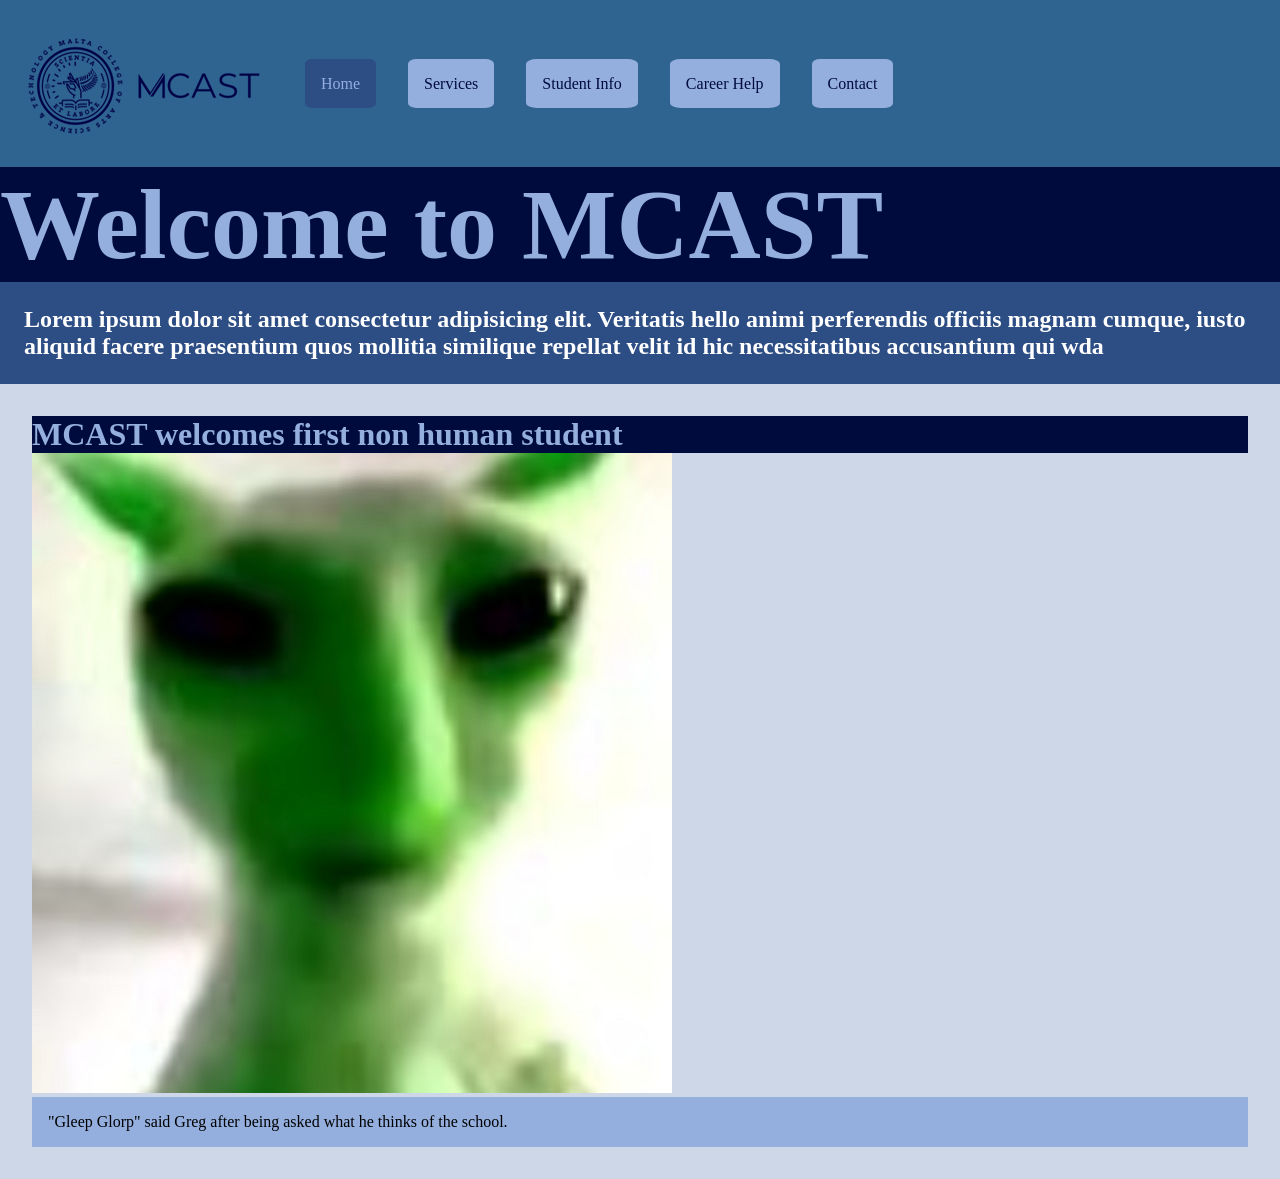
==== V2/index.html @ 1954fdc8 "fixed student info i added an image carousel in the student info page, i added a way to tell which p" ====
<!DOCTYPE html>
<html lang="en">
<head>
    <link rel="stylesheet" href="style.css">
    <meta charset="UTF-8">
    <meta name="viewport" content="width=device-width, initial-scale=1.0">
    <title>index</title>
</head>
<body>
    <!--  nav bar -->
    
    <nav class="navBar">
        <div class="container">
            <!--<img src="mcast-logo.png" alt="mcast-logo">-->
            <a style="background-color: transparent; padding:0; margin-top: 3%;" href="index.html">
            <img src="mcast-logo.png" alt="mcast-logo">
            </a>
            
            <ul>
                <li><a style="background-color:var(--gray); color: var(--light);", href="index.html">Home</a></li>
                <li><a href="services.html">Services</a></li>
                <li><a href="studentInfo.html">Student Info</a></li>
                <li><a href="careerHelp.html">Career Help</a></li>
                <li><a href="contact.html">Contact</a>  </li>
            </ul>
        </div>
        
    </nav>
    
    <!-- paragraph 1 -->
    
    <main class="container">
        
        <div class="intro">
            <h1>
                Welcome to MCAST
            </h1>
            <h2>
                Lorem ipsum dolor sit amet consectetur adipisicing elit. 
                Veritatis hello animi perferendis officiis magnam cumque, 
                iusto aliquid facere praesentium quos mollitia similique
                repellat velit id hic necessitatibus accusantium qui wda
                
            </h2>
        </div>
        
        <!-- news -->
        <div class="news">
            <h1>MCAST welcomes first non human student</h1>
            <img src="Green Greg.jpg" alt="Green Greg">
            <p> "Gleep Glorp" said Greg after being asked what he thinks of the school.
            </p>
        </div>
        
    </main>
</body>
</html>
---- V2/style.css ----
/* this is a css comment */
:root {
    --gray:#2d4d85;
    --light:#94afde;
    --dark:#000b3d;
}

/* general */
body{
    background-color: #ced7e7;
}
.container{
    max-width: 1280px;
    margin: auto;
}

div.container{
    display: flex;
    align-items: center;    
}

* {
    margin: 0;
    padding: 0;
}

h1{
    color: var(--light);
    background-color:var(--dark);
    font-weight: bolder;
}

.paragraph {
    background-color: aquamarine; 
    padding: 1em;
}
a{
    color: rgb(127, 9, 9);
    text-decoration: none;
}

h2{
    padding: 1em;
    color:white ;
    background-color:var(--gray);
}

/* nav bar */
.navBar {
    background-color: rgb(47, 100, 144);
}

.navBar ul {
    list-style: none;
    display: flex;
}
.navBar a {
    color: var(--dark);
    padding: 1em;
    background-color:var(--light);
    margin: 1em;
    border-radius: 10%;
}
.navBar a:hover{
    color: var(--dark);
    padding: 1em;
    background-color:#6d7fa4;;
    margin: 1em;
    border-radius: 10%;
}


div.contactSheet {
    color:var(--light);
    font-weight: bolder;
    font-size: large;
    background-color: var(--dark);
    padding: 1em;
}

.news{
padding: 2em;
}
.news p{
    padding: 1em;
    background-color:var(--light);
    display: flex;
}

.intro {
    background-color: purple;
}
.intro h1 {
    font-size: 100px;
}
div.services{
    max-width: 1280px;
    margin: auto;
    background-color: var(--dark);
    display: grid;
    align-items: left;
}
div.services a{
    color: var(--dark);
    padding: 1em;
    background-color: var(--light);
    border-radius: 0%;
    text-align: center;
    margin: 1em;
    font-size: larger;
    font-weight: bold;
}
div.services a:hover{
    color: var(--dark);
    padding: 1em;
    background-color:#6d7fa4;
    border-radius: 0%;
    text-align: center;
    margin: 1em;
    font-size: larger;
    font-weight: bold;
}

div.info{
    max-width: 1280px;
    margin: auto;
    background-color: var(--dark);
    display: flex;
    align-items: center;
    padding: 10px;
    justify-content: center;
}
div.info a{
    align-content: center;
    margin-left: 30px;
    margin-right: 30px;
    color: var(--dark);
    background-color: var(--light);
    width: 100px;
    border-radius: 0%;
    text-align: center;
    font-weight: bolder;
    aspect-ratio: 1;
}
div.info a:hover{
    width: 100px;
    border-radius: 0%;
    text-align: center;
    font-weight: bolder;
    aspect-ratio: 1;
    background-color:#798cae;
}

div.MainInfo{
    background-color: var(--gray);
    display: grid;
    text-align: center;
    color: white;
}

div.MainInfo img{
    padding: 1%;
    display:flex;
    max-width: 7%;
    height: auto;    
}
div.icons{
display:flex;
}



div.slider{
    text-align: center;
    display: flex;
    justify-content: center;
    align-items: center;
}

.box{
    width: 30px;
    height: 250px;
    background-color: var(--dark);
    margin: 10px;
    transition: width 0.3s ease-in, height 0.3s ease-in;
    border-radius: 15px;
    background-size: cover;
    background-position: center;
}

.hidden:checked + .box {
    width: 500px;
    height: 270px;
}

.hidden {
    display: none;
}

.b1{
    background-image: url(slideshow-img1.jpg);
}

.b2{
    background-image: url(slideshow-img2.jpg);
}

.b3{
    background-image: url(slideshow-img3.jpg);
}

.b4{
    background-image: url(slideshow-img4.jpg);
}
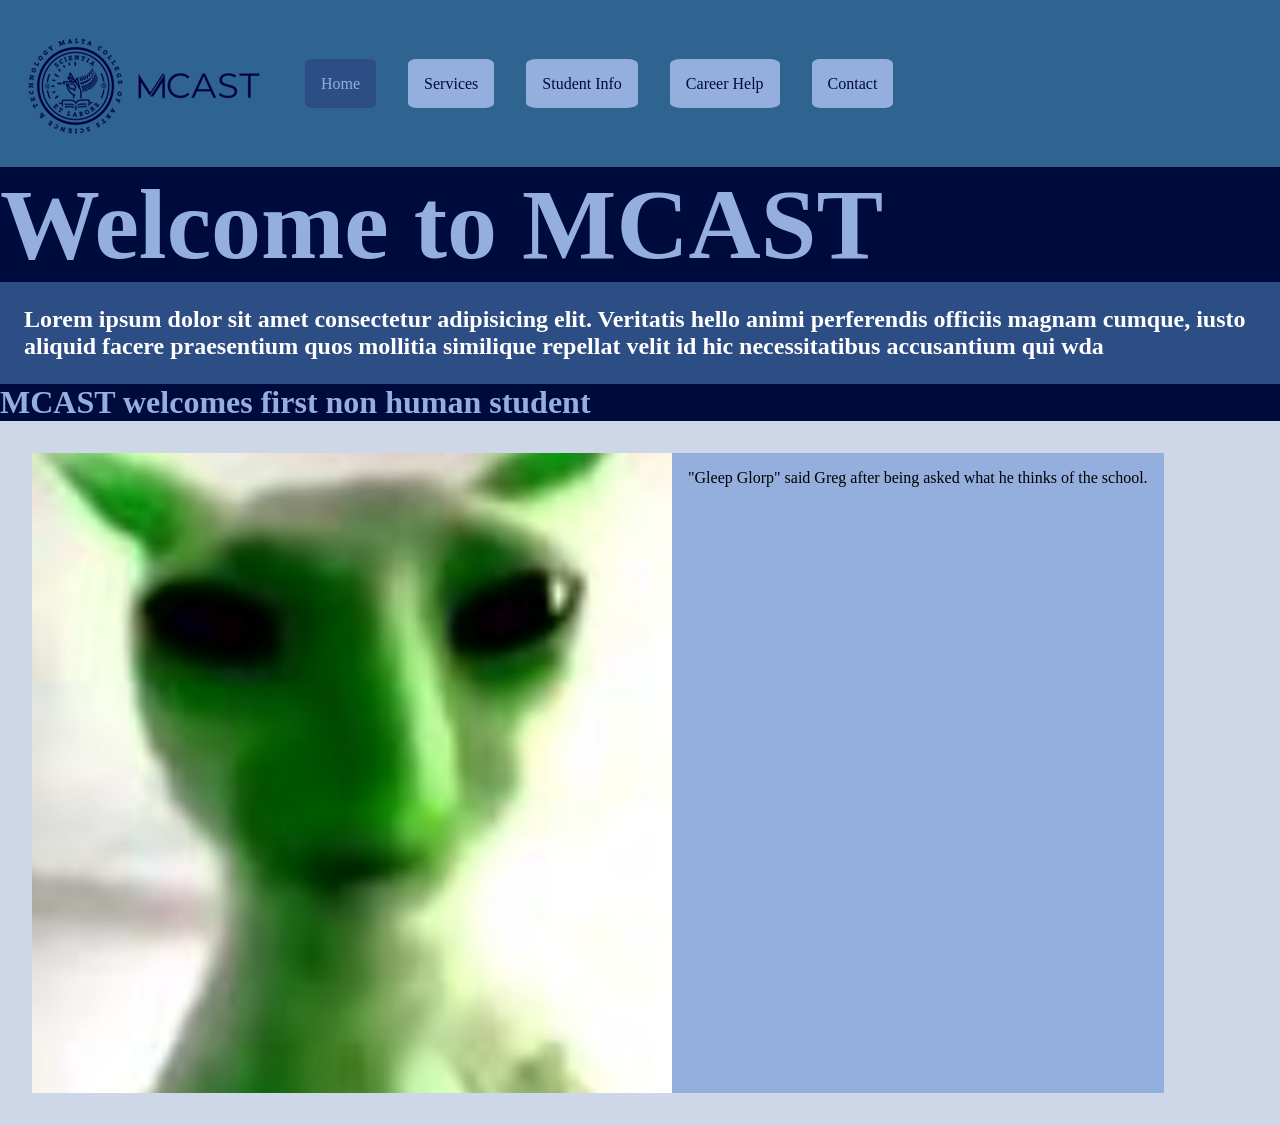
==== commit 84907f04: "small changes changes some links and names to function/be more organized" ====
--- a/V2/index.html
+++ b/V2/index.html
@@ -45,9 +45,10 @@
         </div>
         
         <!-- news -->
+        <h1>MCAST welcomes first non human student</h1>
         <div class="news">
-            <h1>MCAST welcomes first non human student</h1>
-            <img src="Green Greg.jpg" alt="Green Greg">
+            
+            <img src="Green-Greg.jpg" alt="Green Greg">
             <p> "Gleep Glorp" said Greg after being asked what he thinks of the school.
             </p>
         </div>
--- a/V2/style.css
+++ b/V2/style.css
@@ -80,12 +80,14 @@
 
 .news{
 padding: 2em;
+display: flex;
 }
 .news p{
     padding: 1em;
     background-color:var(--light);
     display: flex;
 }
+
 
 .intro {
     background-color: purple;
